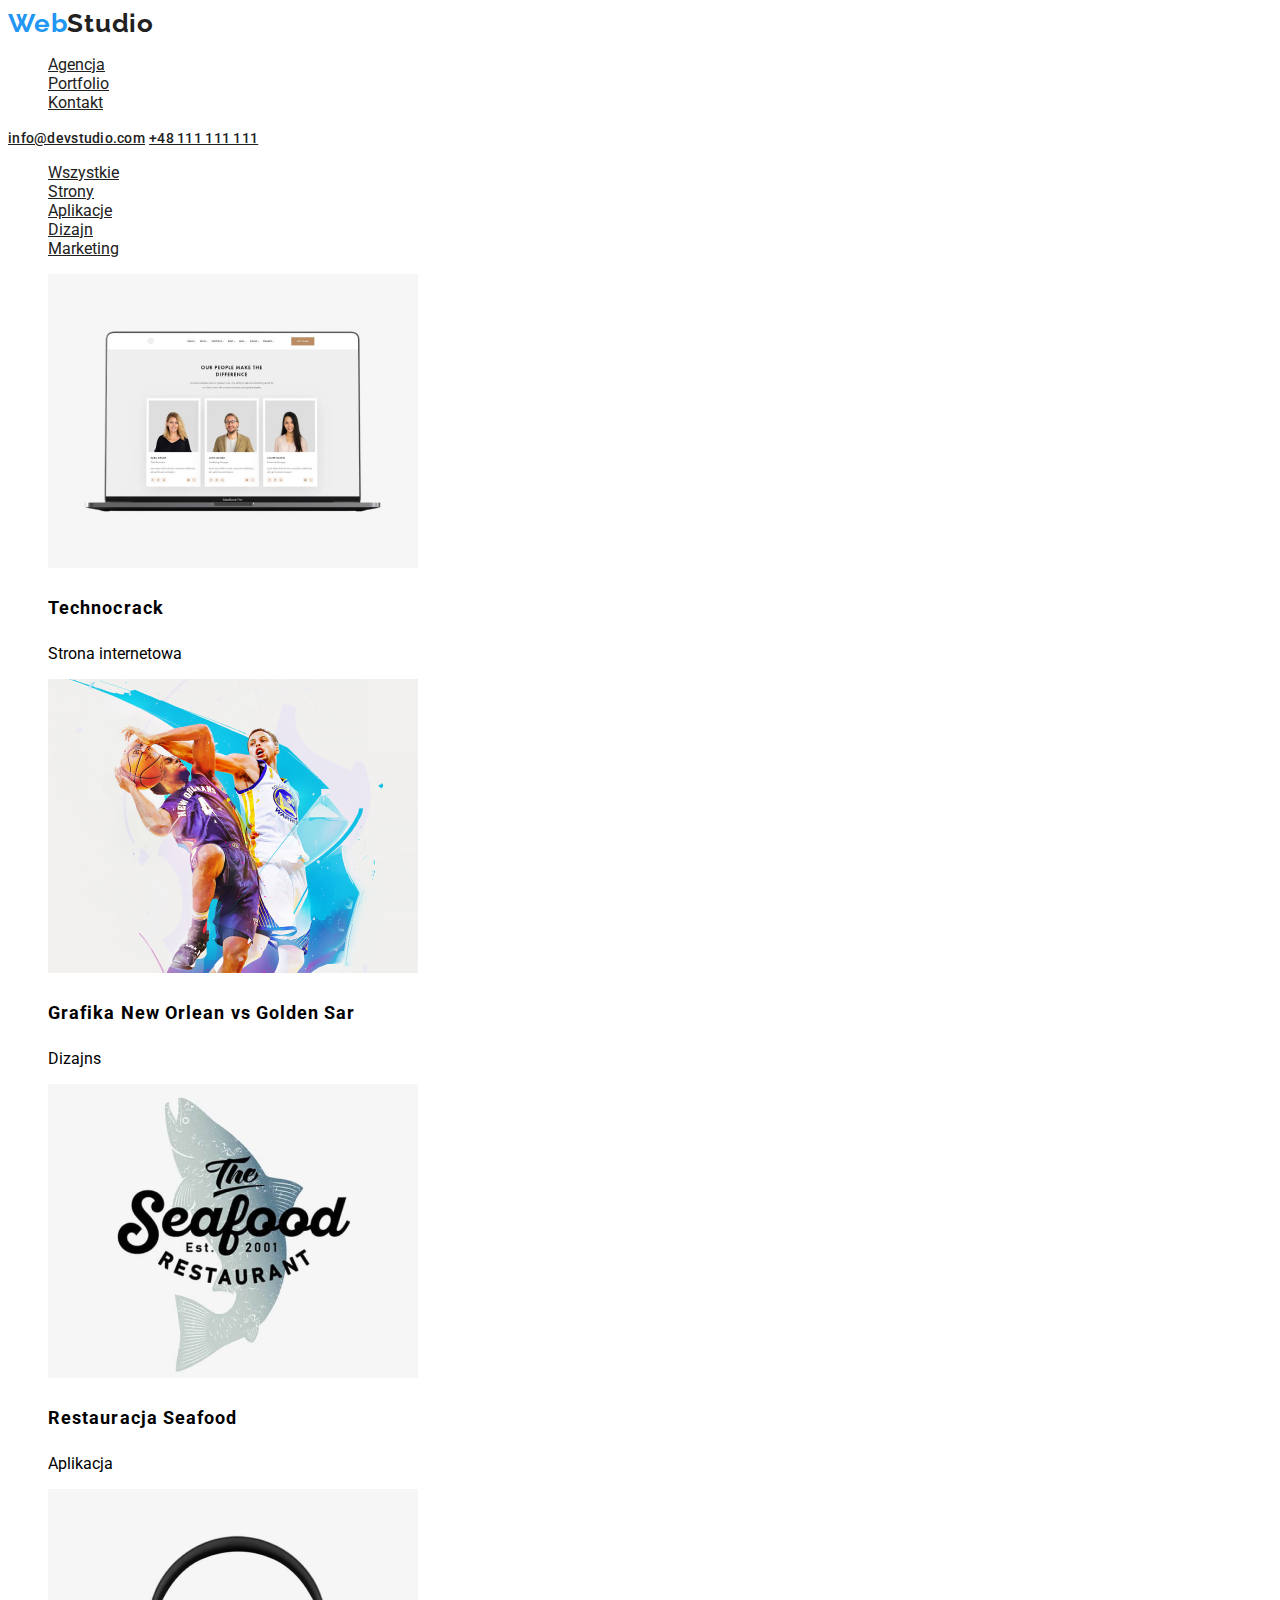
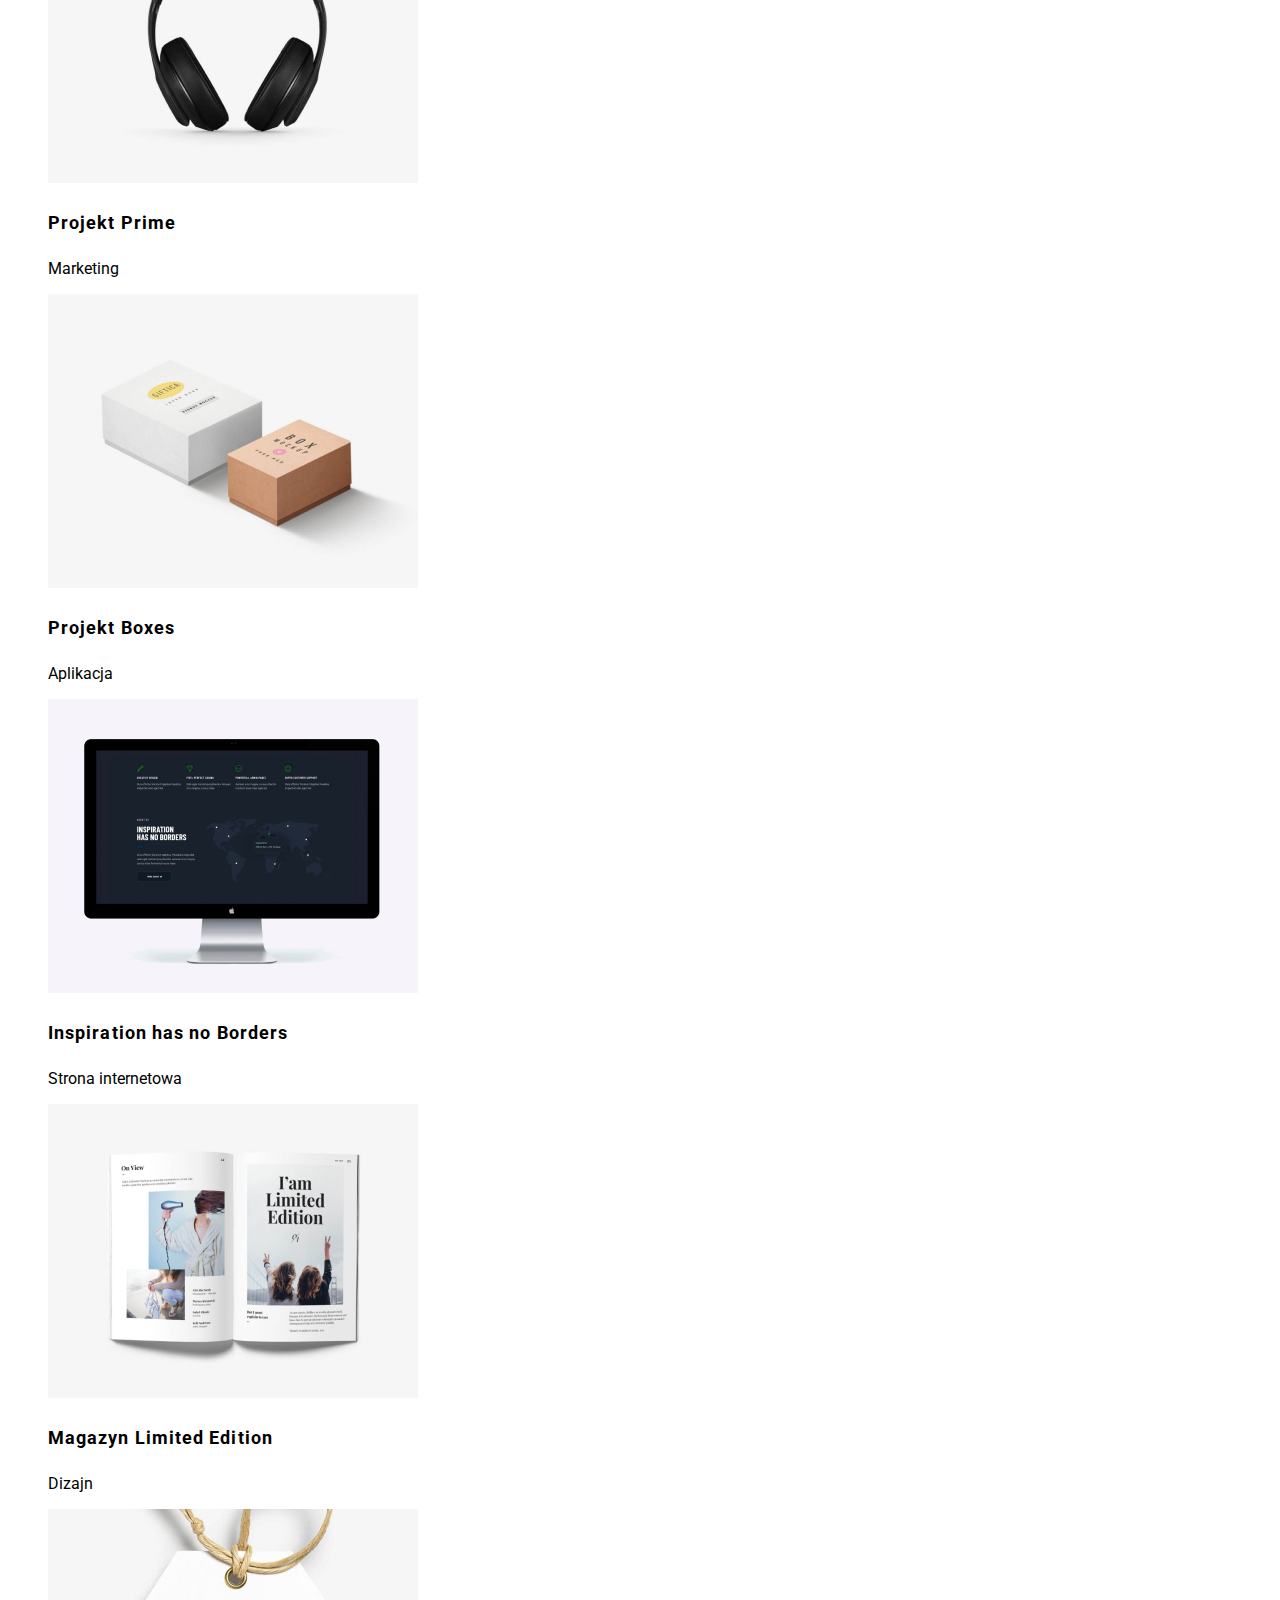
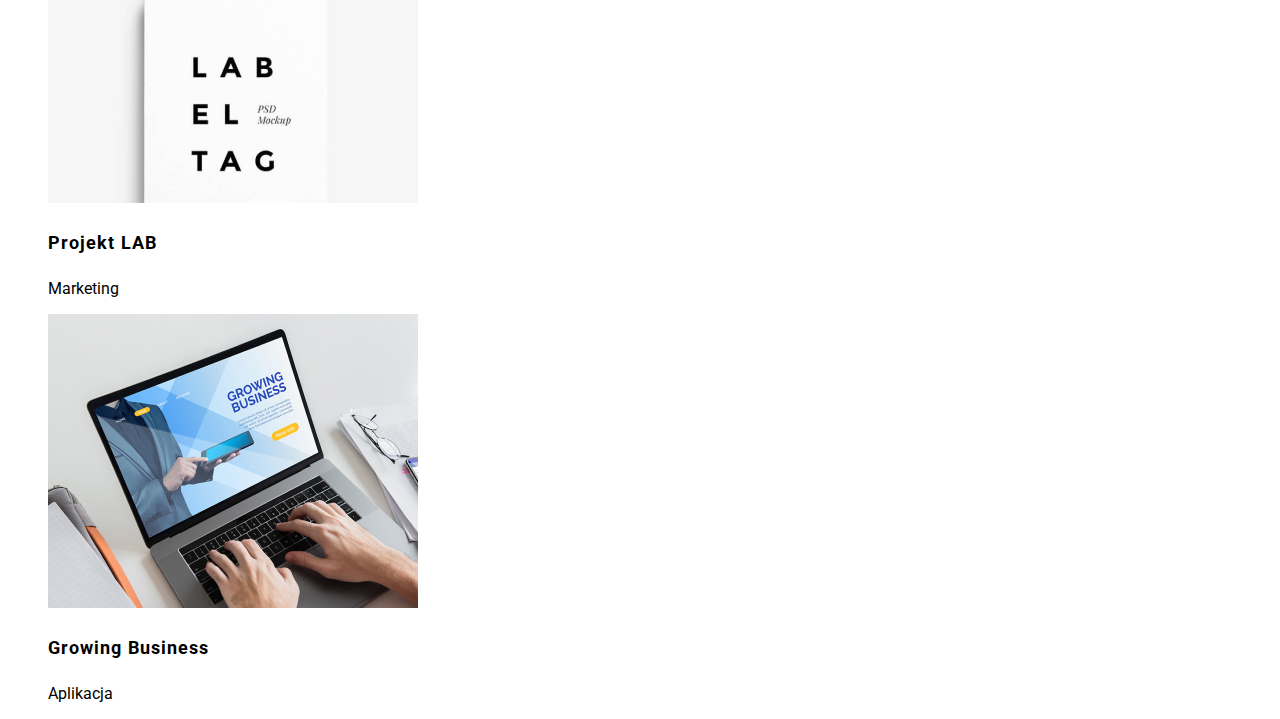
==== portfolio.html @ cc91bd0b "zadanie 2" ====
<!DOCTYPE html>
<html lang="en">
<head>
    <meta charset="UTF-8">
    <meta http-equiv="X-UA-Compatible" content="IE=edge">
    <meta name="viewport" content="width=device-width, initial-scale=1.0">
    <link rel="stylesheet" href="/css/style.css">
    <link rel="preconnect" href="https://fonts.googleapis.com">
    <link rel="preconnect" href="https://fonts.gstatic.com" crossorigin>
    <link href="https://fonts.googleapis.com/css2?family=Raleway:wght@700&family=Roboto:wght@400;500;700;900&display=swap" rel="stylesheet">
    <title>Studio</title>
    <title>Portfolio</title>
</head>
<body>
    <header class="header">
        <nav class="navigation">
            <a class="navigation-logo" href="#">Web<span>Studio</span></a>
            <ul class="navigation-list">
                <li class="navigation-list-item">
                    <a class="navigation-list-link" href="/index.html">Agencja</a>
                </li>
                <li class="navigation-list-item">
                    <a class="navigation-list-link" href="/portfolio.html">Portfolio</a>
                </li>
                <li class="navigation-list-item">
                    <a class="navigation-list-link" href="#">Kontakt</a>
                </li>
            </ul>
        </nav>
        <a class="contact-top" href="mailto:info@devstudio.com">info@devstudio.com</a>
        <a class="contact-top" href="tel:48111111111">+48 111 111 111</a>
    </header>
    <main>

    <ul>
        <li class="portfolio-category"><a class="navigation-list-link" href="#">Wszystkie</a></li>
        <li class="portfolio-category"><a class="navigation-list-link" href="#">Strony</a></li>
        <li class="portfolio-category"><a class="navigation-list-link" href="#">Aplikacje</a></li>
        <li class="portfolio-category"><a class="navigation-list-link" href="#">Dizajn</a></li>
        <li class="portfolio-category"><a class="navigation-list-link" href="#">Marketing</a></li>
    </ul>

    <ul>
        <li class="portfolio-item"><img src="/images/portfolio/technocrack.jpg" alt="Technocrack" width="370px" height="294px"></li>
        <h3>Technocrack</h3>
        <p class="decription-portfolio">Strona internetowa</p>
        <li class="portfolio-item"><img src="/images/portfolio/new-orlean-golder-star.jpg" alt="Grafika New Orlean vs Golder Star" width="370px" height="294px"></li>
        <h3>Grafika New Orlean vs Golden Sar</h3>
        <p class="decription-portfolio">Dizajns</p>
        <li class="portfolio-item"><img src="/images/portfolio/seafood.jpg" alt="Restauracja Seafood" width="370px" height="294px"></li>
        <h3>Restauracja Seafood</h3>
        <p class="decription-portfolio">Aplikacja</p>
        <li class="portfolio-item"><img src="/images/portfolio/prime.jpg" alt="Projekt Prime" width="370px" height="294px"></li>
        <h3>Projekt Prime</h3>
        <p class="decription-portfolio">Marketing</p>
        <li class="portfolio-item"><img src="/images/portfolio/boxes.jpg" alt="Projekt Boxes" width="370px" height="294px"></li>
        <h3>Projekt Boxes</h3>
        <p class="decription-portfolio">Aplikacja</p>
        <li class="portfolio-item"><img src="/images/portfolio/no-borders.jpg" alt="Inspiration has no Borders" width="370px" height="294px"></li>
        <h3>Inspiration has no Borders</h3>
        <p class="decription-portfolio">Strona internetowa</p>
        <li class="portfolio-item"><img src="/images/portfolio/limited-edition.jpg" alt="Magazyn Limited Edition" width="370px" height="294px"></li>
        <h3>Magazyn Limited Edition</h3>
        <p class="decription-portfolio">Dizajn</p>
        <li class="portfolio-item"><img src="/images/portfolio/lab.jpg" alt="Projekt LAB" width="370px" height="294px"></li>
        <h3>Projekt LAB</h3>
        <p class="decription-portfolio">Marketing</p>
        <li class="portfolio-item"><img src="/images/portfolio/growing-business.jpg" alt="Growing Business" width="370px" height="294px"></li>
        <h3>Growing Business</h3>
        <p class="decription-portfolio">Aplikacja</p>
    </ul>
    </main>
</body>
</html>
---- css/style.css ----
:root {
  --main-font: "Roboto", sans-serif;
  --secondary-font: "Raleway", sans-serif;
  --main-color: #212121;
}

body {
  font-family: var(--main-font);
}
/* =======COMPONENTS======= */

.modal-button {
  font-style: normal;
  font-weight: 700;
  font-size: 16px;
  line-height: 1.87;
  color: #ffffff;
  cursor: pointer;
}
.modal-button:hover {
  color: #2196f3;
}
.contact {
  font-weight: 500;
  font-size: 14px;
  line-height: 1.142;
  letter-spacing: 0.02em;
  color: #2196f3;
}

.description-lorem {
  font-style: normal;
  font-weight: normal;
  font-size: 14px;
  line-height: 171%;
  letter-spacing: 0.03em;
  color: #757575;
}
/* =======END COMPONENTS=== */
/* HEADER */
.navigation-logo {
  font-family: Raleway;
  font-weight: bold;
  font-size: 26px;
  line-height: 31px;
  letter-spacing: 0.03em;
  color: #2196f3;
  text-decoration: none;
}
span {
  color: var(--main-color);
}
.navigation-list-link {
  color: var(--main-color);
}
.contact-top {
  font-weight: 500;
  line-height: 16px;
  letter-spacing: 0.02em;
  color: var(--main-color);
}
.navigation-list-link:hover,
.navigation-list-link:focus,
.contact:hover,
.contact:focus,
.contact-top:hover,
.contact-top:focus {
  color: #2196f3;
}

/* END HEADER */

h1 {
  font-family: var(--main-color);
  font-weight: 900;
  font-size: 44px;
  line-height: 1.36;
  text-align: center;
  letter-spacing: 0.06em;
  text-transform: uppercase;
  /*color: #ffffff*/
}

h2 {
  font-weight: bold;
  font-size: 36px;
  line-height: 42px;
  text-align: center;
  letter-spacing: 0.03em;
}

h3 {
  font-weight: bold;
  font-size: 18px;
  line-height: 200%;
  letter-spacing: 0.06em;
}

h4 {
  font-family: Roboto;
  font-weight: bold;
  font-size: 14px;
  line-height: 16px;
  letter-spacing: 0.03em;
  text-transform: uppercase;
}

.employee-name {
  font-weight: 500;
  font-size: 16px;
  line-height: 19px;
  text-align: center;
  letter-spacing: 0.03em;
}
.description-job {
  font-size: 16px;
  line-height: 19px;
  text-align: center;
  letter-spacing: 0.03em;
  color: #757575;
}
.description-portfolio {
  font-size: 16px;
  line-height: 187%;
  letter-spacing: 0.03em;
  color: #757575;
}
ul {
  list-style-type: none;
}

.contact,
.address,
.contact-top {
  font-style: normal;
  font-size: 14px;
}
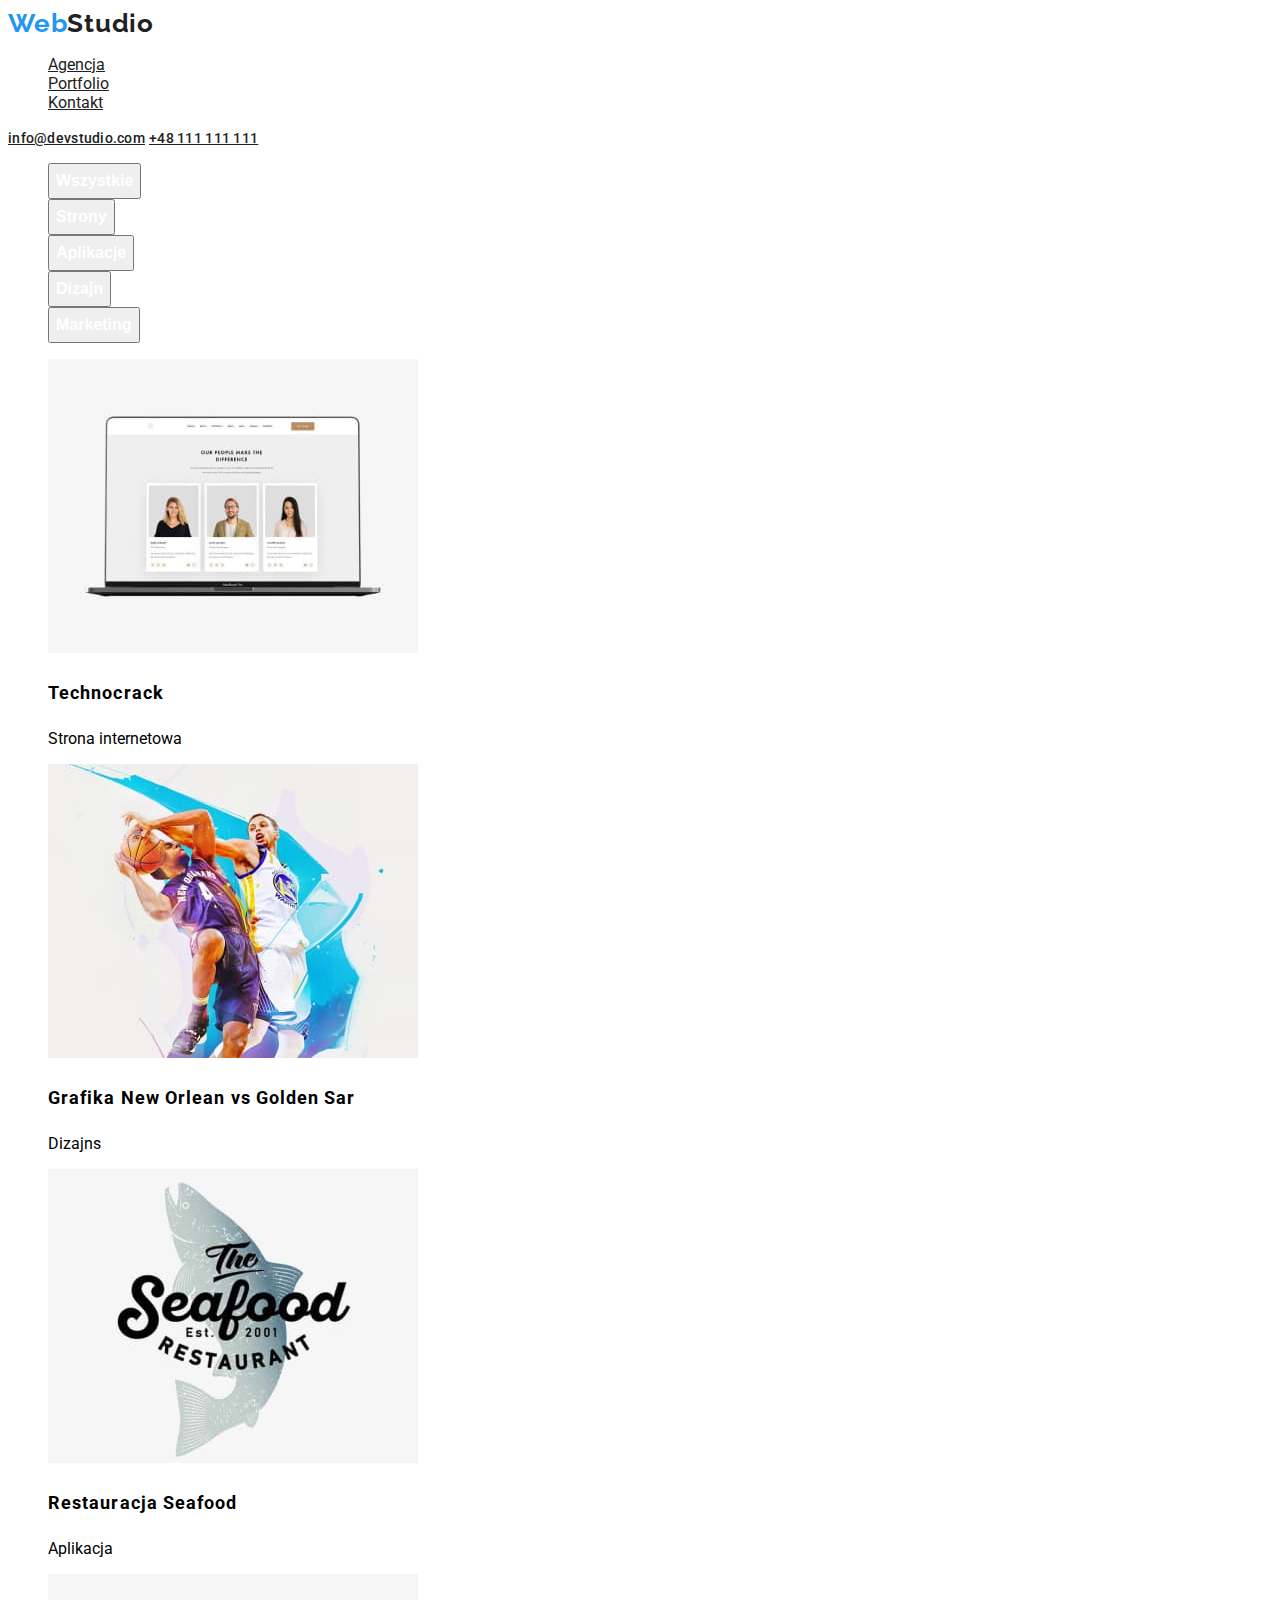
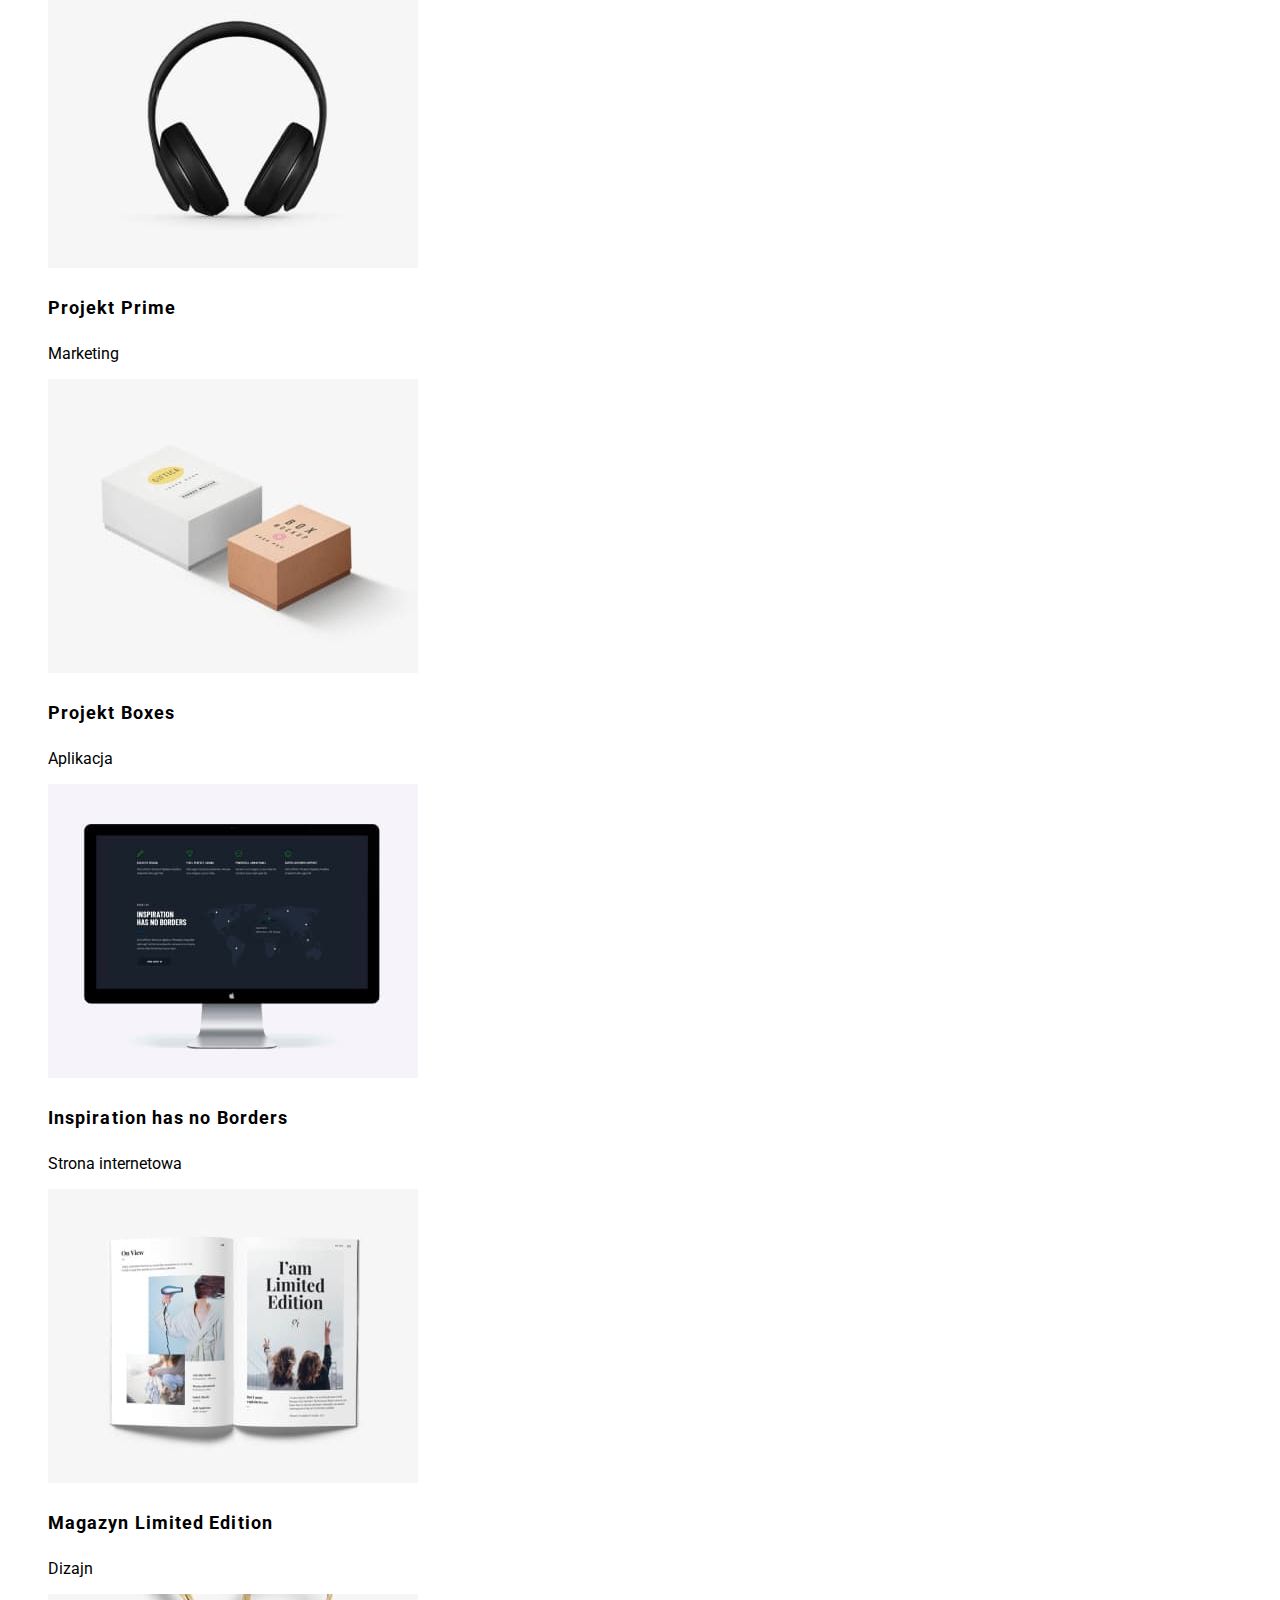
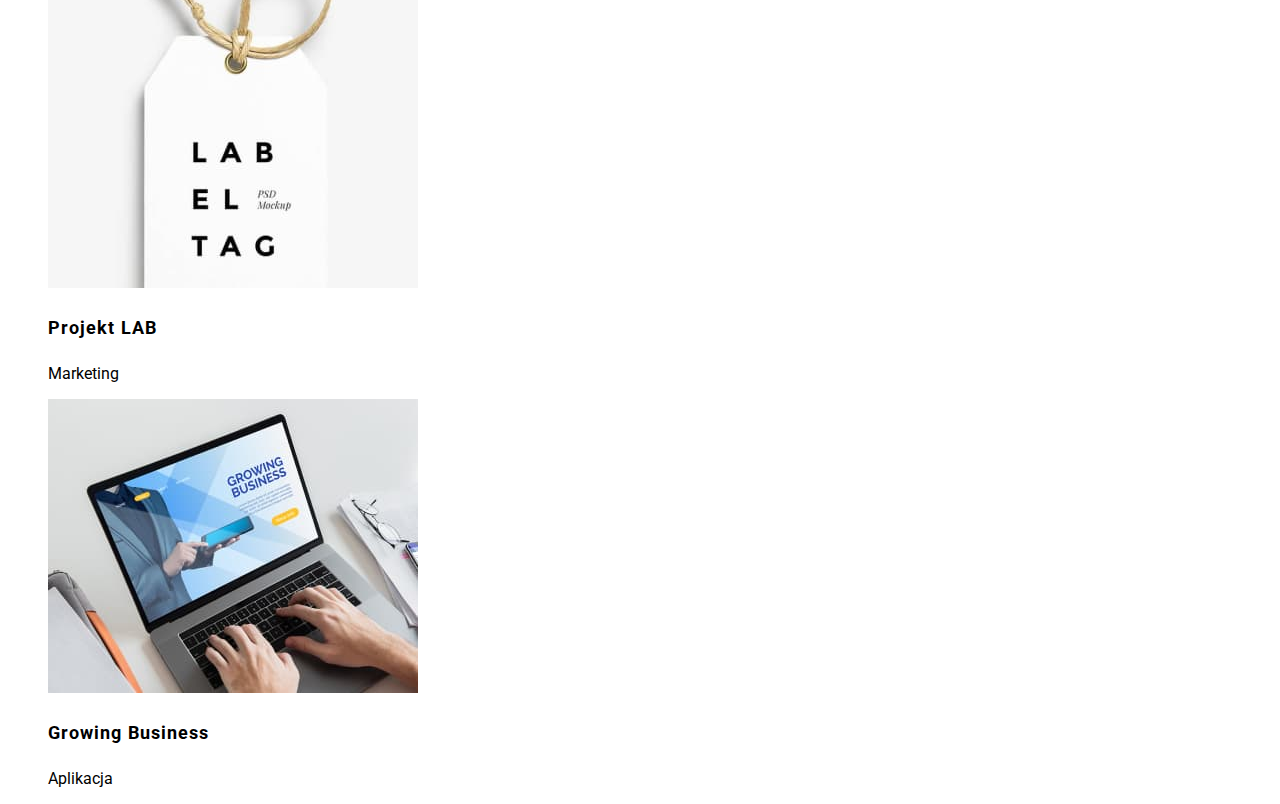
==== commit ab8844c4: "Update portfolio.html" ====
--- a/portfolio.html
+++ b/portfolio.html
@@ -33,11 +33,11 @@
     <main>
 
     <ul>
-        <li class="portfolio-category"><a class="navigation-list-link" href="#">Wszystkie</a></li>
-        <li class="portfolio-category"><a class="navigation-list-link" href="#">Strony</a></li>
-        <li class="portfolio-category"><a class="navigation-list-link" href="#">Aplikacje</a></li>
-        <li class="portfolio-category"><a class="navigation-list-link" href="#">Dizajn</a></li>
-        <li class="portfolio-category"><a class="navigation-list-link" href="#">Marketing</a></li>
+        <li class="portfolio-category"><button class="modal-button" type="button">Wszystkie</button></li>
+        <li class="portfolio-category"><button class="modal-button" type="button">Strony</button></li>
+        <li class="portfolio-category"><button class="modal-button" type="button">Aplikacje</button></li>
+        <li class="portfolio-category"><button class="modal-button" type="button">Dizajn</button></li>
+        <li class="portfolio-category"><button class="modal-button" type="button">Marketing</button</li>
     </ul>
 
     <ul>
